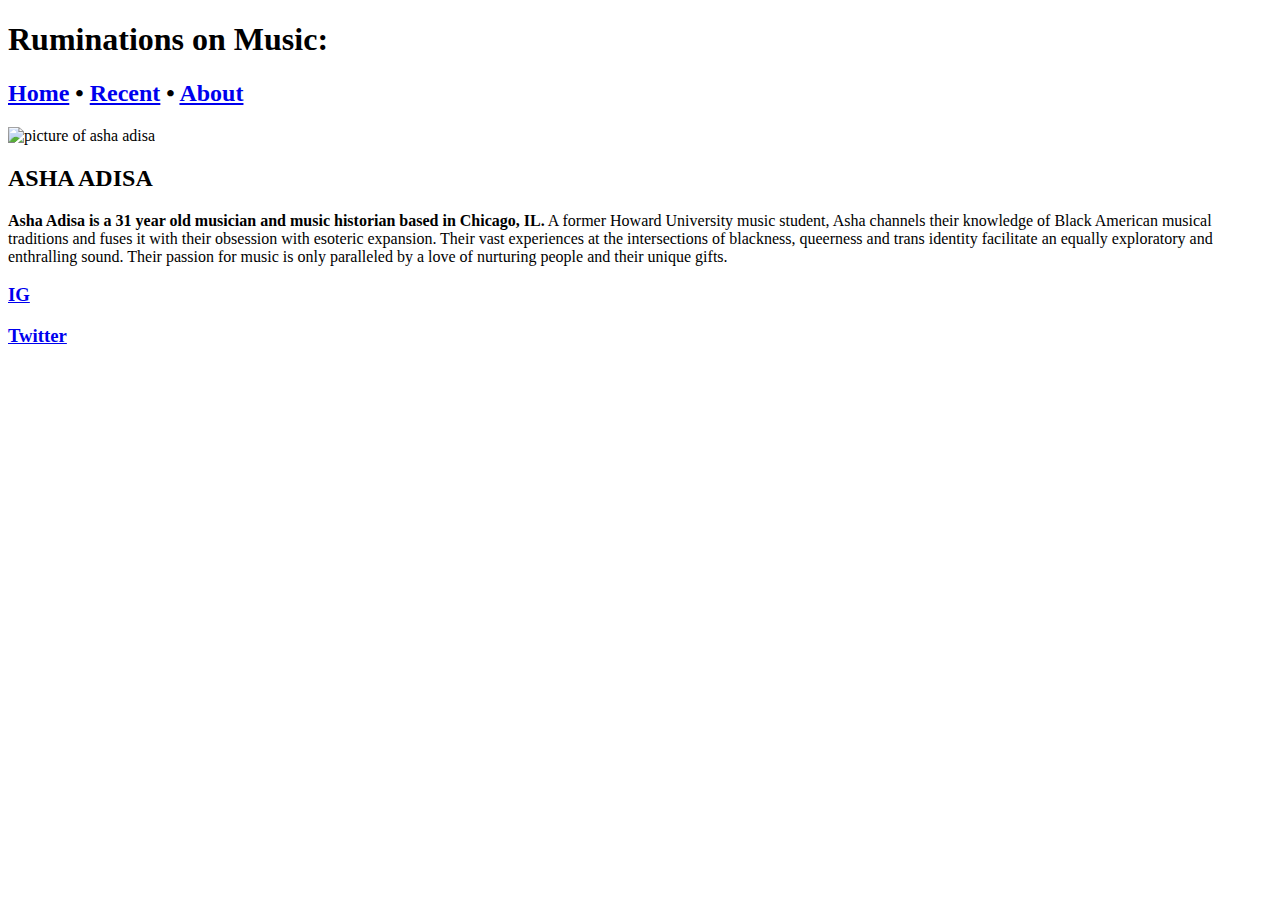
==== FINAL SECOND PROJECT 2/HTML files/finalruminationsaboutme.html @ ee0eb181 "Add files via upload" ====
<!DOCTYPE html>
<html>
<head>
    <meta charset="utf-8" />
    <meta name="viewport" content="width=device-width, initial-scale=1" />
    <title>About Me</title> 
<link rel="stylesheet" type="text/css" href="CSS files/finalabout me page.css"> 
</head>

<body>
    <div class="container2">
        <div class="header2">
           <h1>Ruminations on Music:</h1> 
           <div class="navbar">
            <h2><a href="index.html">Home</a> • 
                <a href="/HTML files/ruminationsbettydavis.html">Recent</a> • 
                <a href="HTML files/finalruminationsaboutme.html">About</a></h2>
           </div>    
        </div>
        <div class="headshotbox">
            <img src="images/ashaheadshot.jpeg" alt="picture of asha adisa">
        </div>
        <div class="namebox">
            <h2>ASHA ADISA</h2>
        </div>
        <div class="biobox">
        <article>    
            <p> 
                <b>Asha Adisa is a 31 year old musician and music historian based in Chicago, IL.</b> 
                A former Howard University music student, Asha channels their knowledge of Black American musical traditions and fuses it with their obsession with esoteric expansion. 
                Their vast experiences at the intersections of blackness, queerness and trans identity facilitate an equally exploratory and enthralling sound. 
                Their passion for music is only paralleled by a love of nurturing people and their unique gifts. 
            </p>
        </article>   
        </div>
        <div class="footer2">
            <h3><a href="https://www.instagram.com/rememberasha/?hl=en">IG</a></h3>
            <h3><a href="https://twitter.com/lynneedenise?ref_src=twsrc%5Egoogle%7Ctwcamp%5Eserp%7Ctwgr%5Eauthor">Twitter</a></h3>
        </div>    
    </div>
    
</body>
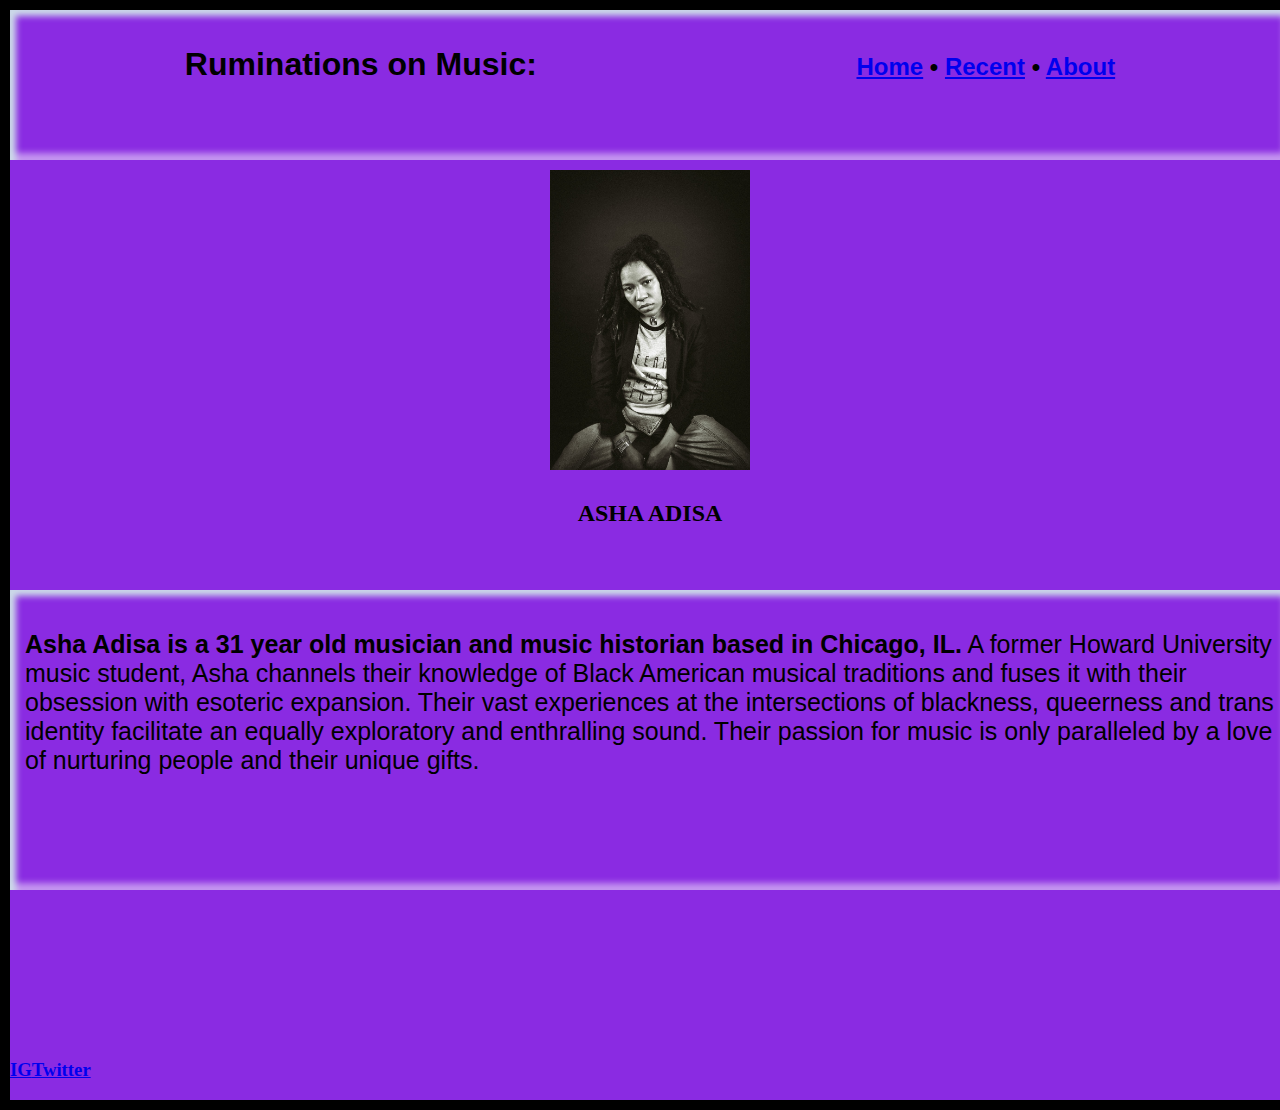
==== commit b365fd2d: "Add files via upload" ====
--- a/FINAL SECOND PROJECT 2/HTML files/finalruminationsaboutme.html
+++ b/FINAL SECOND PROJECT 2/HTML files/finalruminationsaboutme.html
@@ -4,7 +4,7 @@
     <meta charset="utf-8" />
     <meta name="viewport" content="width=device-width, initial-scale=1" />
     <title>About Me</title> 
-<link rel="stylesheet" type="text/css" href="CSS files/finalabout me page.css"> 
+<link rel="stylesheet" type="text/css" href="../CSS files/finalabout me page.css"> 
 </head>
 
 <body>
@@ -14,11 +14,11 @@
            <div class="navbar">
             <h2><a href="index.html">Home</a> • 
                 <a href="/HTML files/ruminationsbettydavis.html">Recent</a> • 
-                <a href="HTML files/finalruminationsaboutme.html">About</a></h2>
+                <a href="/HTML files/finalruminationsaboutme.html">About</a></h2>
            </div>    
         </div>
         <div class="headshotbox">
-            <img src="images/ashaheadshot.jpeg" alt="picture of asha adisa">
+            <img src="../images/ashaheadshot.jpeg" alt="picture of asha adisa">
         </div>
         <div class="namebox">
             <h2>ASHA ADISA</h2>
--- a/FINAL SECOND PROJECT 2/CSS files/finalabout me page.css
+++ b/FINAL SECOND PROJECT 2/CSS files/finalabout me page.css
@@ -0,0 +1,192 @@
+/* About me Page */
+
+@import url("header2.css");
+
+/*small screen */
+@media(max-width: 390px) {
+
+html,body {
+    margin: 0;
+    padding: 0;
+}
+
+.container2 {
+    display:grid;
+    width: 100%;
+    height: 100%;
+    background-color: blueviolet;
+    grid-template-columns: 1fr;
+    grid-template-rows: 150px 300px 100px 300px 200px;
+    grid-gap: 10px;
+    border: 10px solid black;
+    grid-template-areas: 
+    "hd2"
+    "hsb"
+    "nb"
+    "bb"
+    "ft2";
+}
+
+
+.headshotbox {
+    grid-area: "hsb";
+    display: flex;
+    flex-direction: row;
+    justify-content: center;
+}
+
+.namebox{
+    grid-area: "nb";
+    display: flex;
+    flex-direction: row;
+    justify-content: center;
+
+}
+
+.biobox{
+    grid-area: "bb";
+    box-shadow: rgb(204, 219, 232) 6px 6px 6px 0px inset, rgba(255, 255, 255, 0.5) -6px -6px 6px 1px inset;
+    padding: 15px;
+    font: 15px 'Franklin Gothic Medium', 'Arial Narrow', Arial, sans-serif;
+    display: flex;
+    width: 1fr;
+    flex-direction: row;
+    flex-wrap:inherit;
+
+}
+
+.footer2{
+    grid-area: "ft2";
+    display:flex;
+    flex-direction: row;
+    align-items: flex-end;
+    justify-content: flex-start;
+
+}
+}
+
+
+/* medium screens */
+@media screen and (max-width: 900px) and (min-width: 391px){
+
+html,body {
+    margin: 0;
+    padding: 0;
+}
+
+.container2 {
+    display:grid;
+    width: 100%;
+    background-color: blueviolet;
+    grid-template-columns: 1fr;
+    grid-template-rows: 150px 300px 100px 300px 200px;
+    grid-gap: 10px;
+    border: 10px solid black;
+    grid-template-areas: 
+    "hd1"
+    "hsb"
+    "nb"
+    "bb"
+    "ft2";
+}
+
+
+.headshotbox {
+    grid-area: "hsb";
+    display: flex;
+    flex-direction: row;
+    justify-content: center;
+}
+
+.namebox{
+    grid-area: "nb";
+    display: flex;
+    flex-direction: row;
+    justify-content: center;
+
+}
+
+.biobox{
+    grid-area: "bb";
+    box-shadow: rgb(204, 219, 232) 6px 6px 6px 0px inset, rgba(255, 255, 255, 0.5) -6px -6px 6px 1px inset;
+    padding: 15px;
+    font: 15px 'Franklin Gothic Medium', 'Arial Narrow', Arial, sans-serif;
+    display: flex;
+    flex-direction: row;
+    flex-wrap: wrap;
+
+}
+
+.footer2{
+    grid-area: "ft2";
+    display:flex;
+    flex-direction: row;
+    align-items: flex-end;
+    justify-content: flex-start;
+
+}
+
+}
+
+
+/* large screens */
+@media screen and (min-width: 900px) {
+
+html,body {
+    margin: 0;
+    padding: 0;
+}
+
+
+.container2 {
+    display:grid;
+    width: 100%;
+    background-color: blueviolet;
+    grid-template-columns: 1fr;
+    grid-template-rows: 150px 300px 100px 300px 200px;
+    grid-gap: 10px;
+    border: 10px solid black;
+    grid-template-areas: 
+    "hd2"
+    "hsb"
+    "nb"
+    "bb"
+    "ft2";
+}
+
+.headshotbox {
+    grid-area: "hsb";
+    display: flex;
+    flex-direction: row;
+    justify-content: center;
+}
+
+.namebox{
+    grid-area: "nb";
+    display: flex;
+    flex-direction: row;
+    justify-content: center;
+
+}
+
+.biobox{
+    grid-area: "bb";
+    box-shadow: rgb(204, 219, 232) 6px 6px 6px 0px inset, rgba(255, 255, 255, 0.5) -6px -6px 6px 1px inset;
+    padding: 15px;
+    font: 25px 'Franklin Gothic Medium', 'Arial Narrow', Arial, sans-serif;
+    display: flex;
+    flex-direction: row;
+    flex-wrap: wrap;
+
+}
+
+.footer2{
+    grid-area: "ft2";
+    display:flex;
+    flex-direction: row;
+    align-items: flex-end;
+    justify-content: flex-start;
+
+}
+
+}